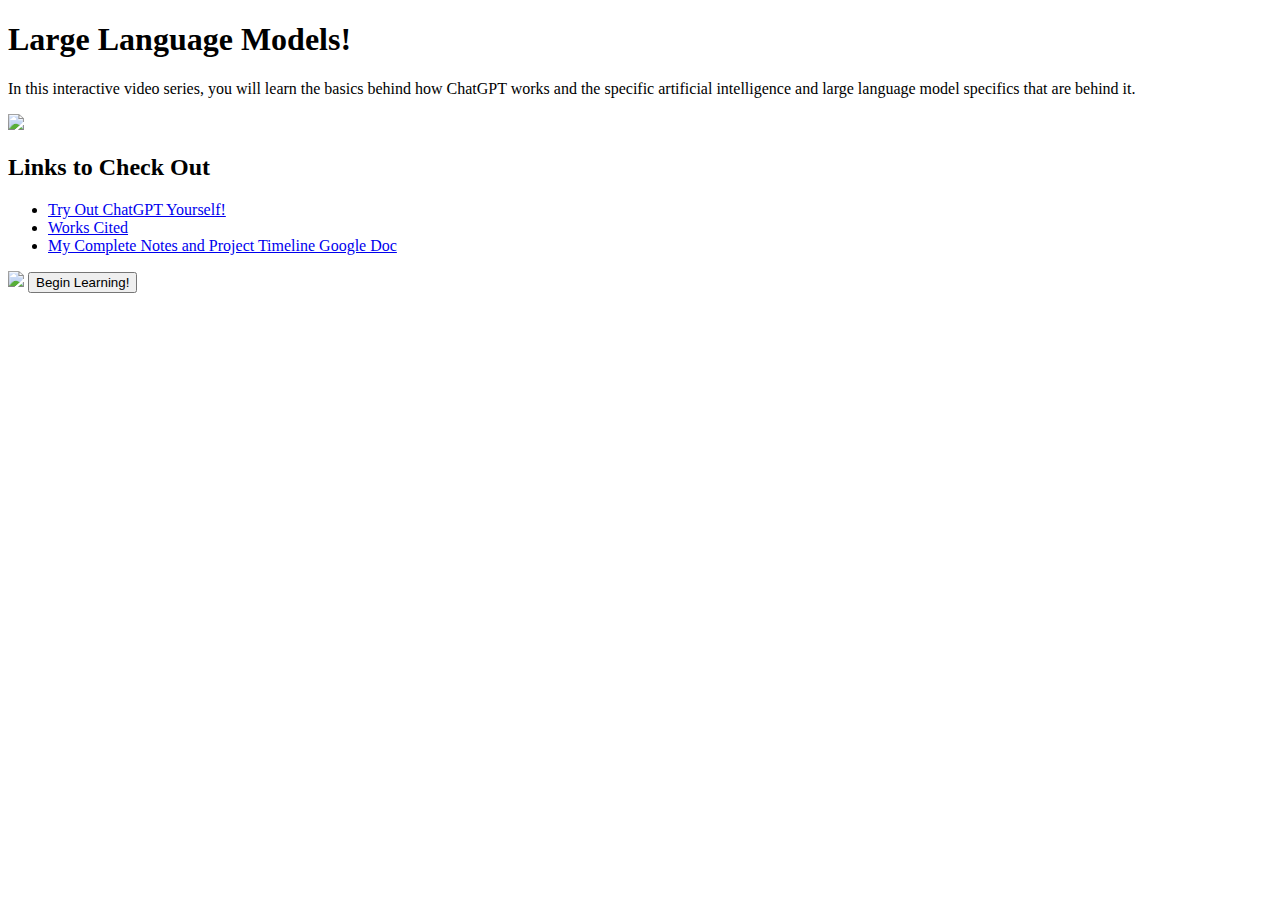
==== index.html @ 9d01eeb8 "Create index.html" ====
<!DOCTYPE html>
<html lang="en">
  <head>
   

    <title>GPT Presentation</title>

  
    

    <!-- Import the webpage's stylesheet -->
    <link rel="stylesheet" href="style.css" />

    <!-- Import the webpage's javascript file -->
    
    <script src = "canvas.js"></script>
  </head>
  <body>

   <h1 class = "title">Large Language Models!</h1>
   <p class = "intro">In this interactive video series, you will learn the basics behind how ChatGPT works and the specific artificial intelligence and large language model specifics that are behind it.</p>
   <div class = "links">
    <div class = "image">
        <img src = "openai.png" id="openai">
    </div>
    <div class = "text">
        <h2>Links to Check Out</h2>
    </div>
</div>
<div class = "links">
    <ul>
        <li><a href="https://chat.openai.com/chat">Try Out ChatGPT Yourself!</a></li>
        <!-- Fill in later with actual works cited page-->
        <li><a href="google.com">Works Cited</a></li>
        <li><a href = "https://docs.google.com/document/d/1wTBwQ12PVtiN0xzG_CRtS_0N187A7b1UGJh_BFB9U80/edit?usp=sharing">My Complete Notes and Project Timeline Google Doc</a></li>
    </ul>
</div>

    <img src = "neural-pathways.jpg" id="aipic">
    <button>Begin Learning!</button>
  </body>
</html>
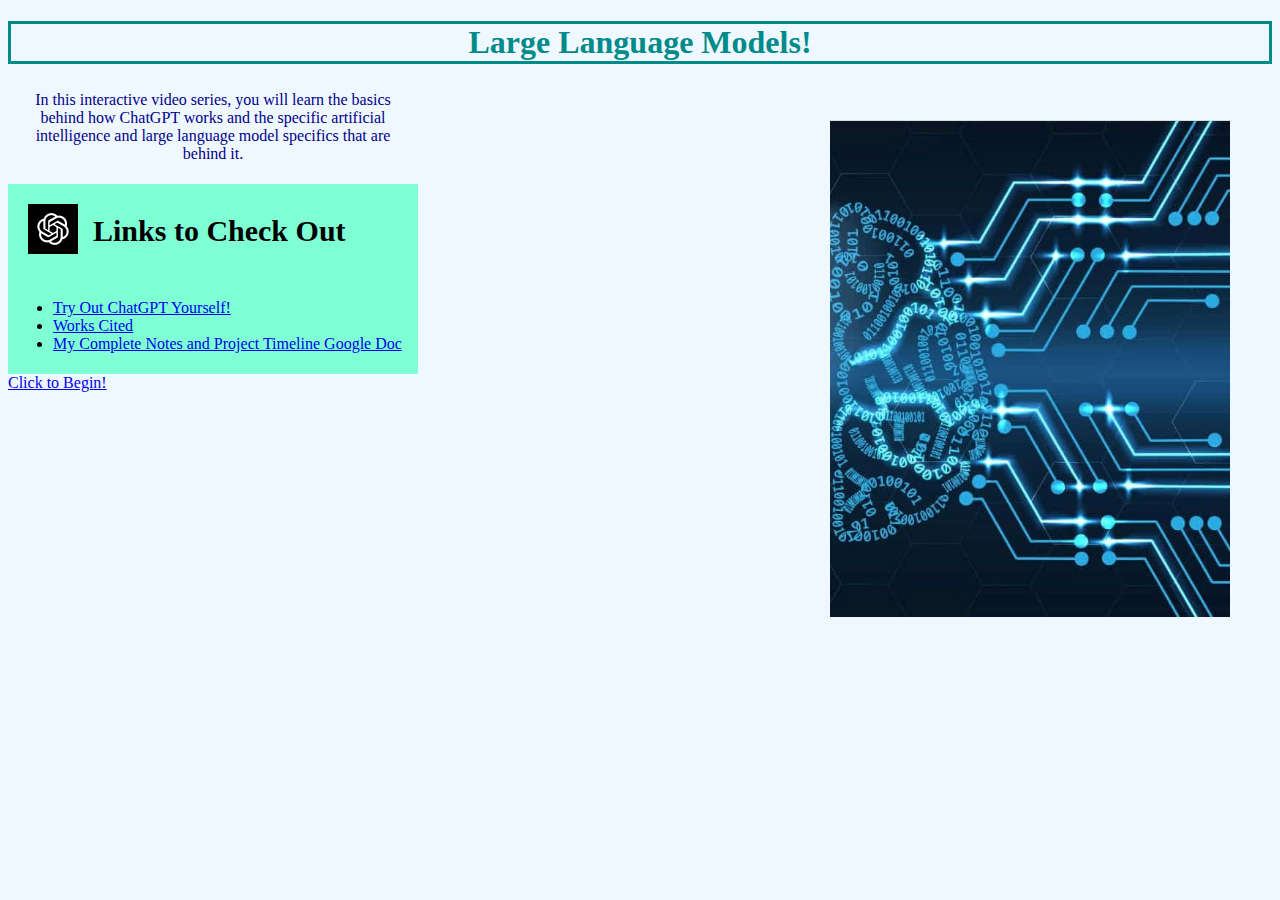
==== commit e7a5811f: "Update index.html" ====
--- a/index.html
+++ b/index.html
@@ -11,9 +11,11 @@
     <!-- Import the webpage's stylesheet -->
     <link rel="stylesheet" href="style.css" />
 
-    <!-- Import the webpage's javascript file -->
-    
-    <script src = "canvas.js"></script>
+    <!-- add in Jquery-->
+    <script src="https://ajax.googleapis.com/ajax/libs/jquery/3.6.1/jquery.min.js"></script>
+
+    <!-- actual script-->
+    <script src = "script.js"></script>
   </head>
   <body>
 
@@ -37,6 +39,7 @@
 </div>
 
     <img src = "neural-pathways.jpg" id="aipic">
-    <button>Begin Learning!</button>
+
+    <a href = "video1.html" id = "begin">Click to Begin!</a>
   </body>
 </html>
--- a/style.css
+++ b/style.css
@@ -0,0 +1,47 @@
+h1.title {
+    color: darkcyan;
+    text-align: center;
+    border-style: solid;
+    font-family: Georgia;
+}
+
+p.intro {
+    color:darkblue;
+    inline-size: 400px;
+    font-family: Georgia;
+    text-align: center;
+    padding: 5px;
+}
+body {
+    background-color: aliceblue;
+}
+.links {
+    background-color: aquamarine;
+    width: 400px;
+    padding: 5px;
+    display: flex;
+    align-items: left;
+    justify-content: left;
+}
+#openai {
+    width: 50px;
+    padding: 15px;
+    
+}
+.image {
+    flex-basis: 20%;
+}
+.text {
+    font-size: 20px;
+    padding-left: 0px;
+}
+#aipic {
+    position: absolute;
+    right: 30px;
+    padding: 20px;
+    width: 400px;
+    top: 100px;
+}
+#start-button {
+    position: center;
+}
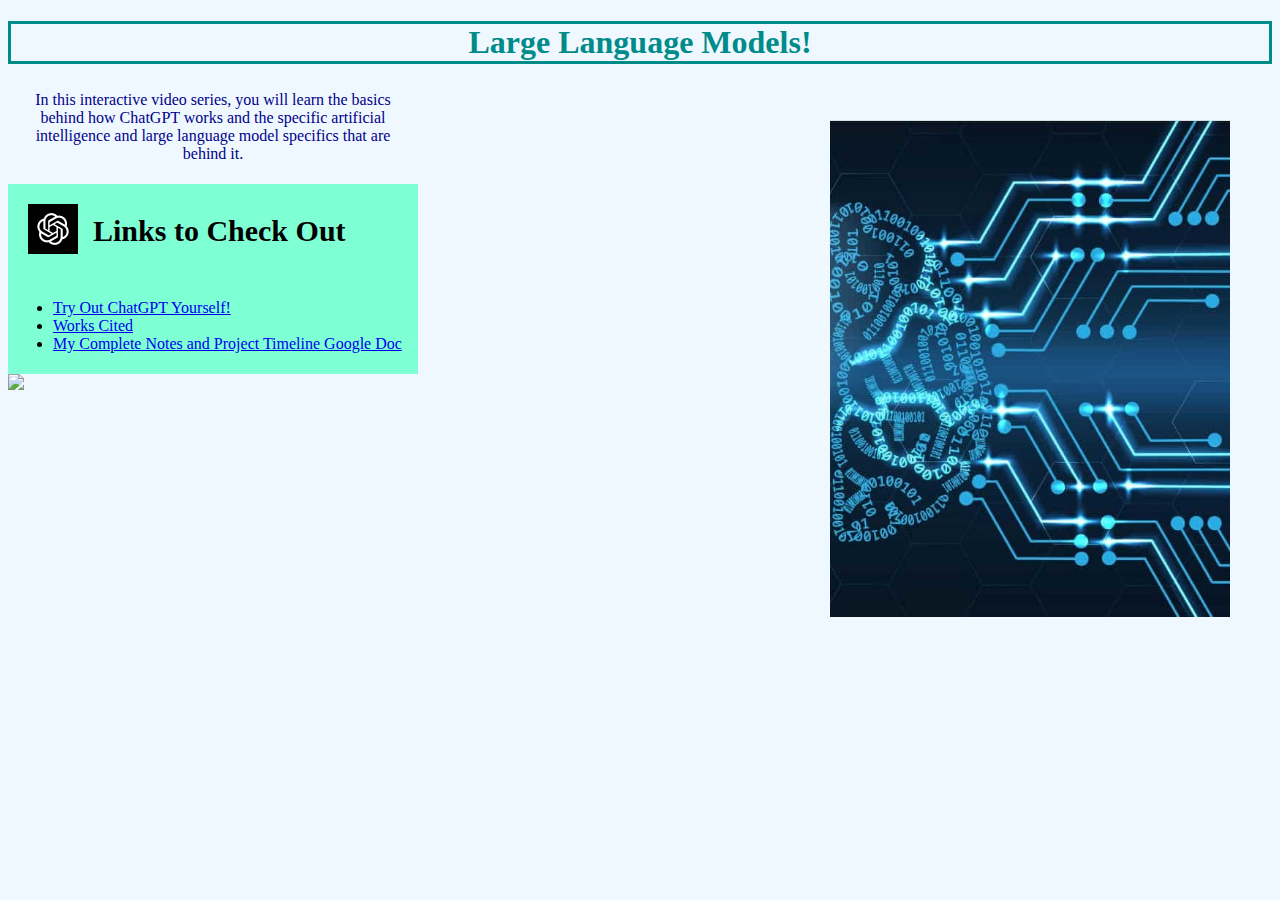
==== commit 4630be03: "Update index.html" ====
--- a/index.html
+++ b/index.html
@@ -39,7 +39,8 @@
 </div>
 
     <img src = "neural-pathways.jpg" id="aipic">
-
-    <a href = "video1.html" id = "begin">Click to Begin!</a>
+    
+    <a href="video1.html"><img src="start.png" id="begin"></a>
+  
   </body>
 </html>
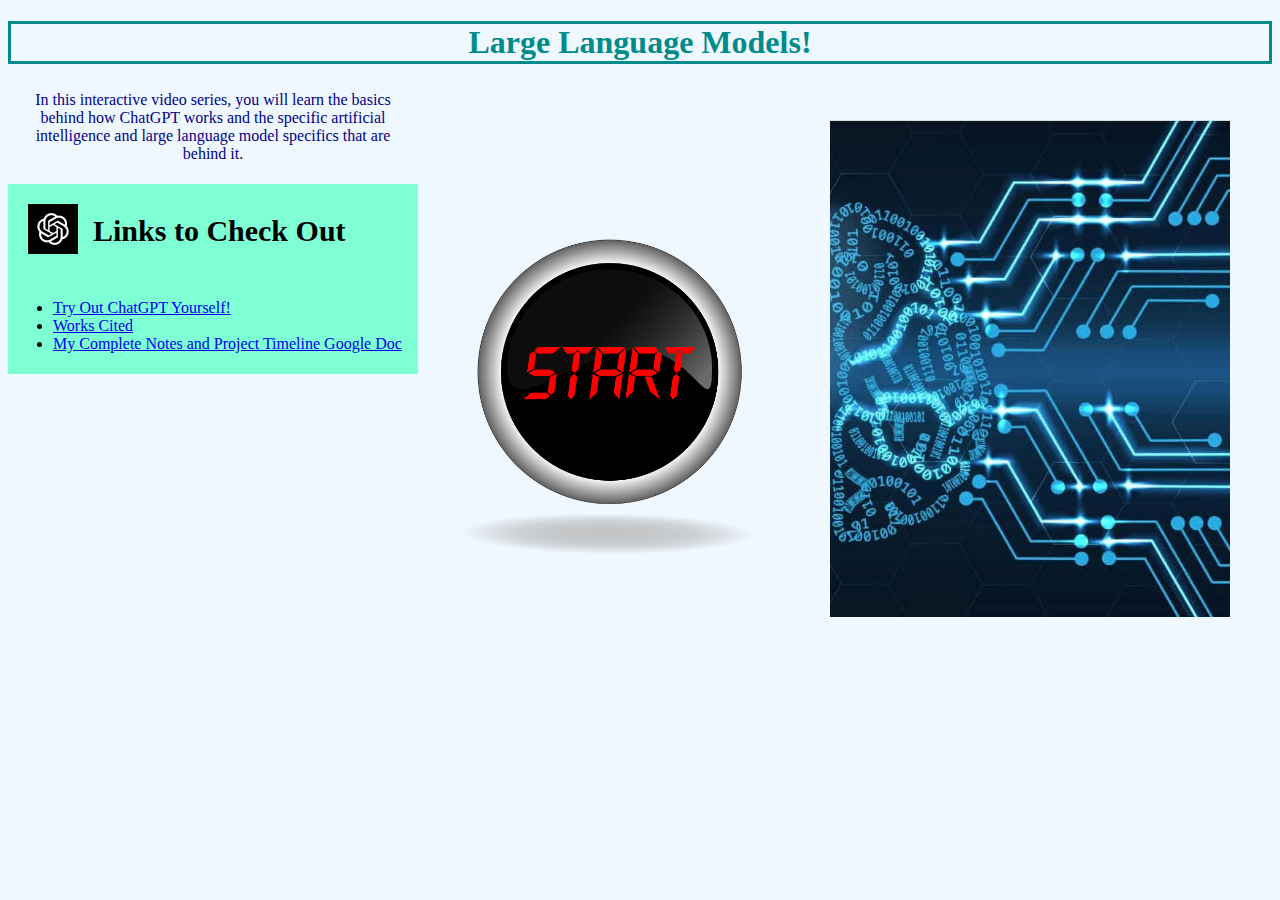
==== commit 101cb0c1: "Update index.html" ====
--- a/index.html
+++ b/index.html
@@ -33,14 +33,14 @@
     <ul>
         <li><a href="https://chat.openai.com/chat">Try Out ChatGPT Yourself!</a></li>
         <!-- Fill in later with actual works cited page-->
-        <li><a href="google.com">Works Cited</a></li>
+        <li><a href="https://docs.google.com/document/d/155bb6Vx59C4DLm4fQYjiFfN8eaAACLJV-UhtzFc0ABg/edit?usp=sharing">Works Cited</a></li>
         <li><a href = "https://docs.google.com/document/d/1wTBwQ12PVtiN0xzG_CRtS_0N187A7b1UGJh_BFB9U80/edit?usp=sharing">My Complete Notes and Project Timeline Google Doc</a></li>
     </ul>
 </div>
 
     <img src = "neural-pathways.jpg" id="aipic">
     
-    <a href="video1.html"><img src="start.png" id="begin"></a>
+    <a href="start.html"><img src="start.png" id="begin"></a>
   
   </body>
 </html>
--- a/style.css
+++ b/style.css
@@ -45,3 +45,16 @@
 #start-button {
     position: center;
 }
+#begin {
+    position: absolute;
+    left: 35%;
+    top: 25%;
+    width: 25%;
+}
+embed {
+    position: absolute;
+    left: 40%;
+    top: 100px;
+    width: 600px;
+    height: 400px;
+}
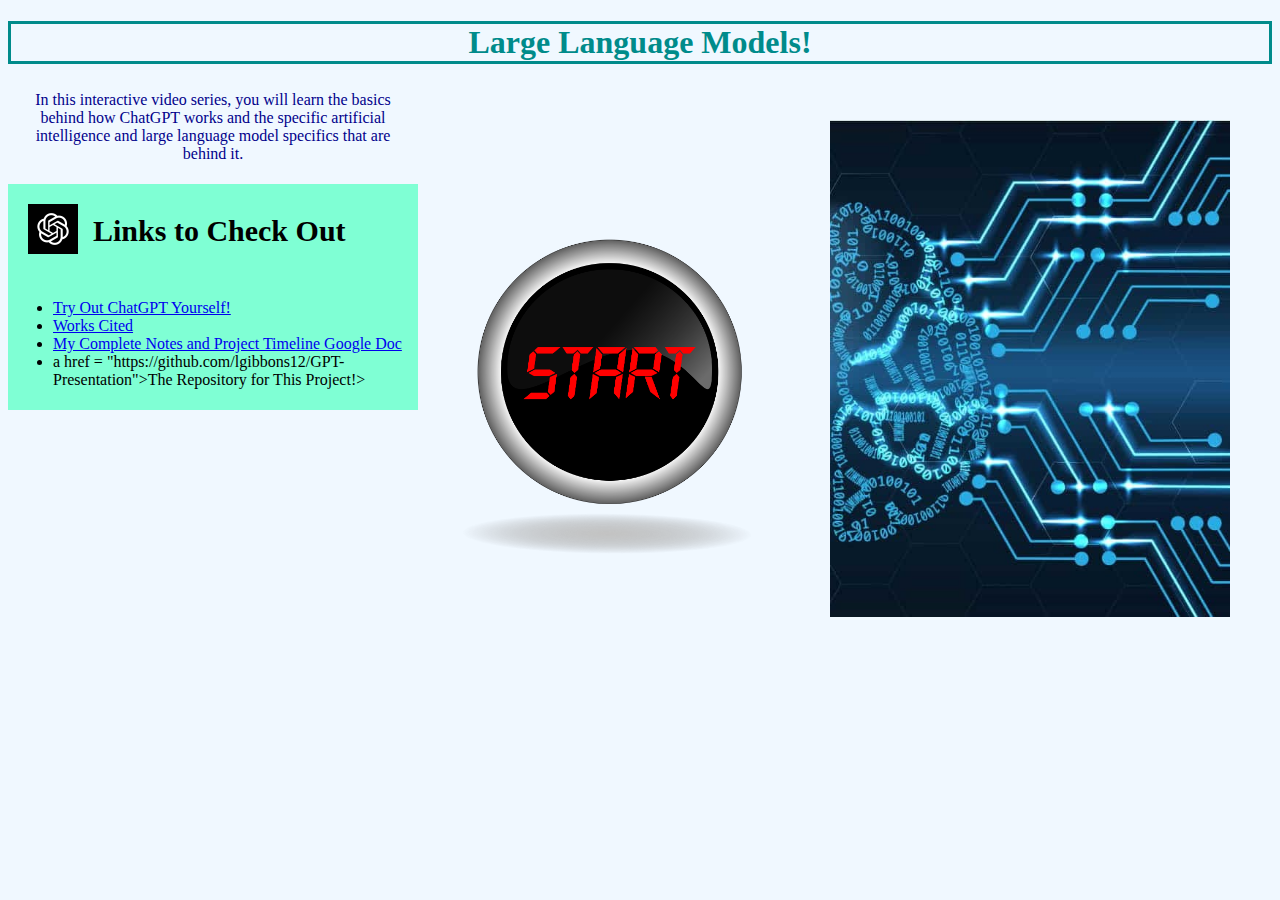
==== commit 92d8bf0d: "Update index.html" ====
--- a/index.html
+++ b/index.html
@@ -35,7 +35,8 @@
         <!-- Fill in later with actual works cited page-->
         <li><a href="https://docs.google.com/document/d/155bb6Vx59C4DLm4fQYjiFfN8eaAACLJV-UhtzFc0ABg/edit?usp=sharing">Works Cited</a></li>
         <li><a href = "https://docs.google.com/document/d/1wTBwQ12PVtiN0xzG_CRtS_0N187A7b1UGJh_BFB9U80/edit?usp=sharing">My Complete Notes and Project Timeline Google Doc</a></li>
-    </ul>
+        <li> a href = "https://github.com/lgibbons12/GPT-Presentation">The Repository for This Project!></a></li>
+  </ul>
 </div>
 
     <img src = "neural-pathways.jpg" id="aipic">
--- a/style.css
+++ b/style.css
@@ -58,3 +58,10 @@
     width: 600px;
     height: 400px;
 }
+.linktree {
+    padding: 5px;
+    font-family: Georgia;
+    color: darkslategrey;
+    background-color: blanchedalmond;
+    width: 400px;
+}
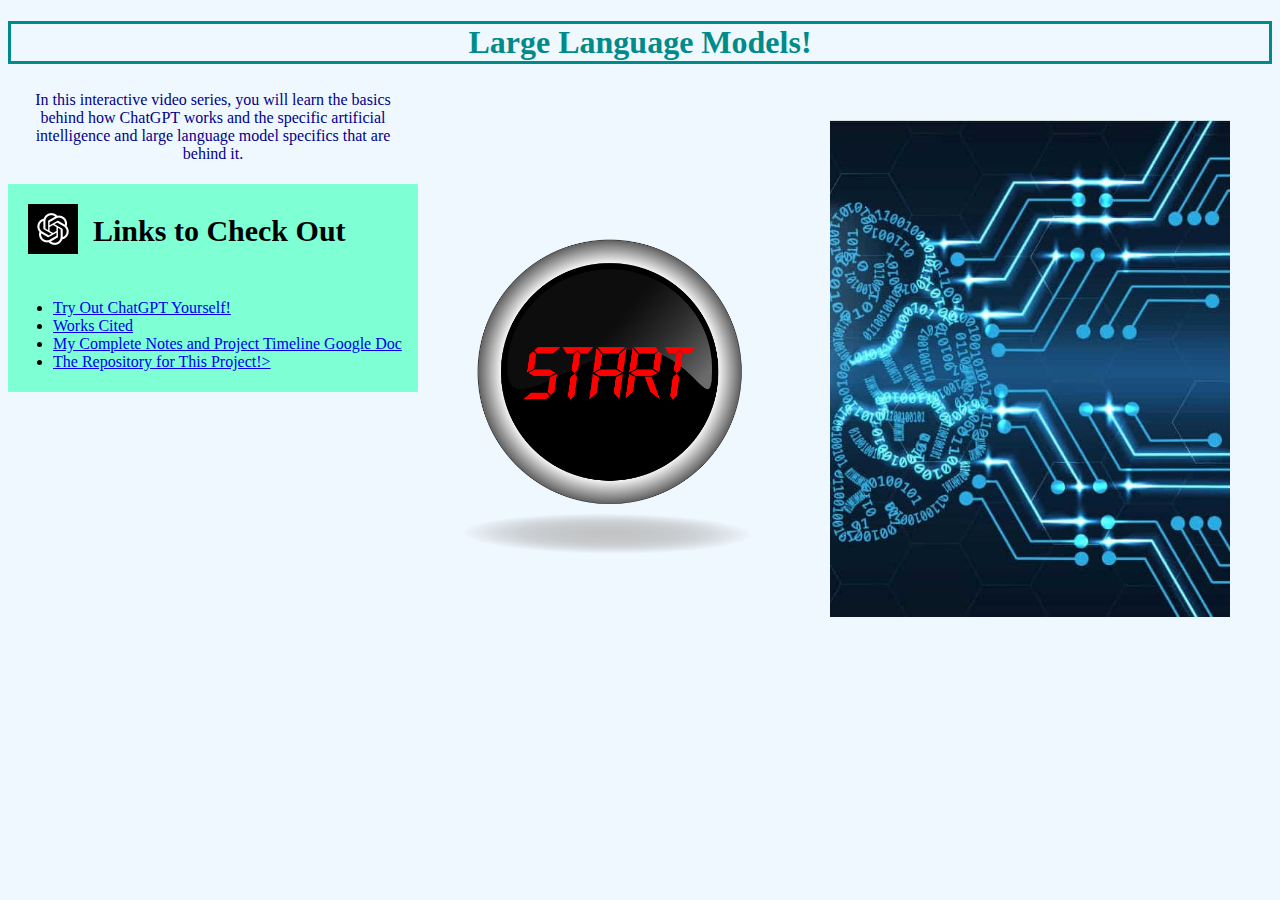
==== commit 24b1758c: "Update index.html" ====
--- a/index.html
+++ b/index.html
@@ -35,7 +35,8 @@
         <!-- Fill in later with actual works cited page-->
         <li><a href="https://docs.google.com/document/d/155bb6Vx59C4DLm4fQYjiFfN8eaAACLJV-UhtzFc0ABg/edit?usp=sharing">Works Cited</a></li>
         <li><a href = "https://docs.google.com/document/d/1wTBwQ12PVtiN0xzG_CRtS_0N187A7b1UGJh_BFB9U80/edit?usp=sharing">My Complete Notes and Project Timeline Google Doc</a></li>
-        <li> a href = "https://github.com/lgibbons12/GPT-Presentation">The Repository for This Project!></a></li>
+        <li> <a href = "https://github.com/lgibbons12/GPT-Presentation">The Repository for This Project!></a></li> 
+ 
   </ul>
 </div>
 
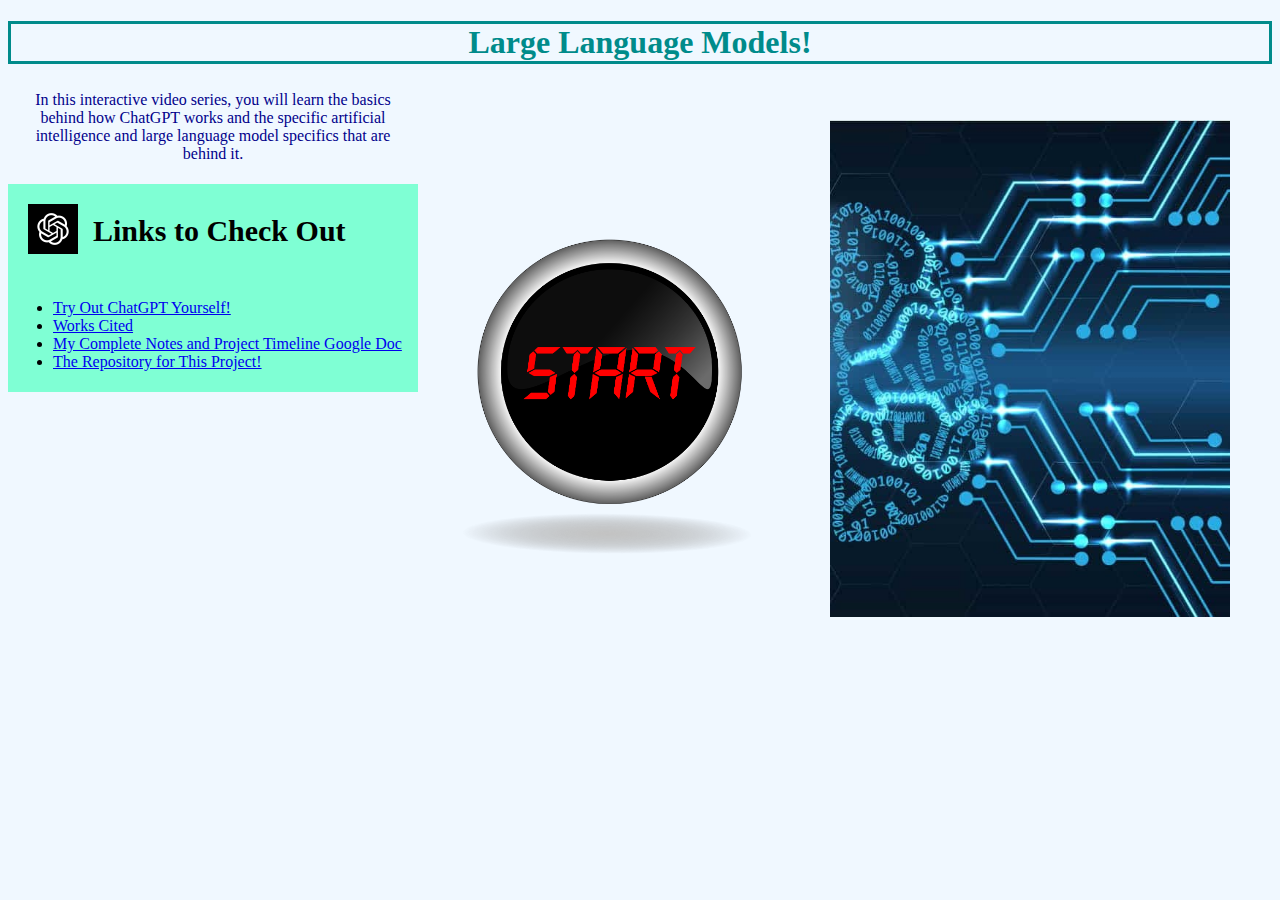
==== commit 615aeafc: "Update index.html" ====
--- a/index.html
+++ b/index.html
@@ -35,7 +35,7 @@
         <!-- Fill in later with actual works cited page-->
         <li><a href="https://docs.google.com/document/d/155bb6Vx59C4DLm4fQYjiFfN8eaAACLJV-UhtzFc0ABg/edit?usp=sharing">Works Cited</a></li>
         <li><a href = "https://docs.google.com/document/d/1wTBwQ12PVtiN0xzG_CRtS_0N187A7b1UGJh_BFB9U80/edit?usp=sharing">My Complete Notes and Project Timeline Google Doc</a></li>
-        <li> <a href = "https://github.com/lgibbons12/GPT-Presentation">The Repository for This Project!></a></li> 
+        <li> <a href = "https://github.com/lgibbons12/GPT-Presentation">The Repository for This Project!</a></li> 
  
   </ul>
 </div>
